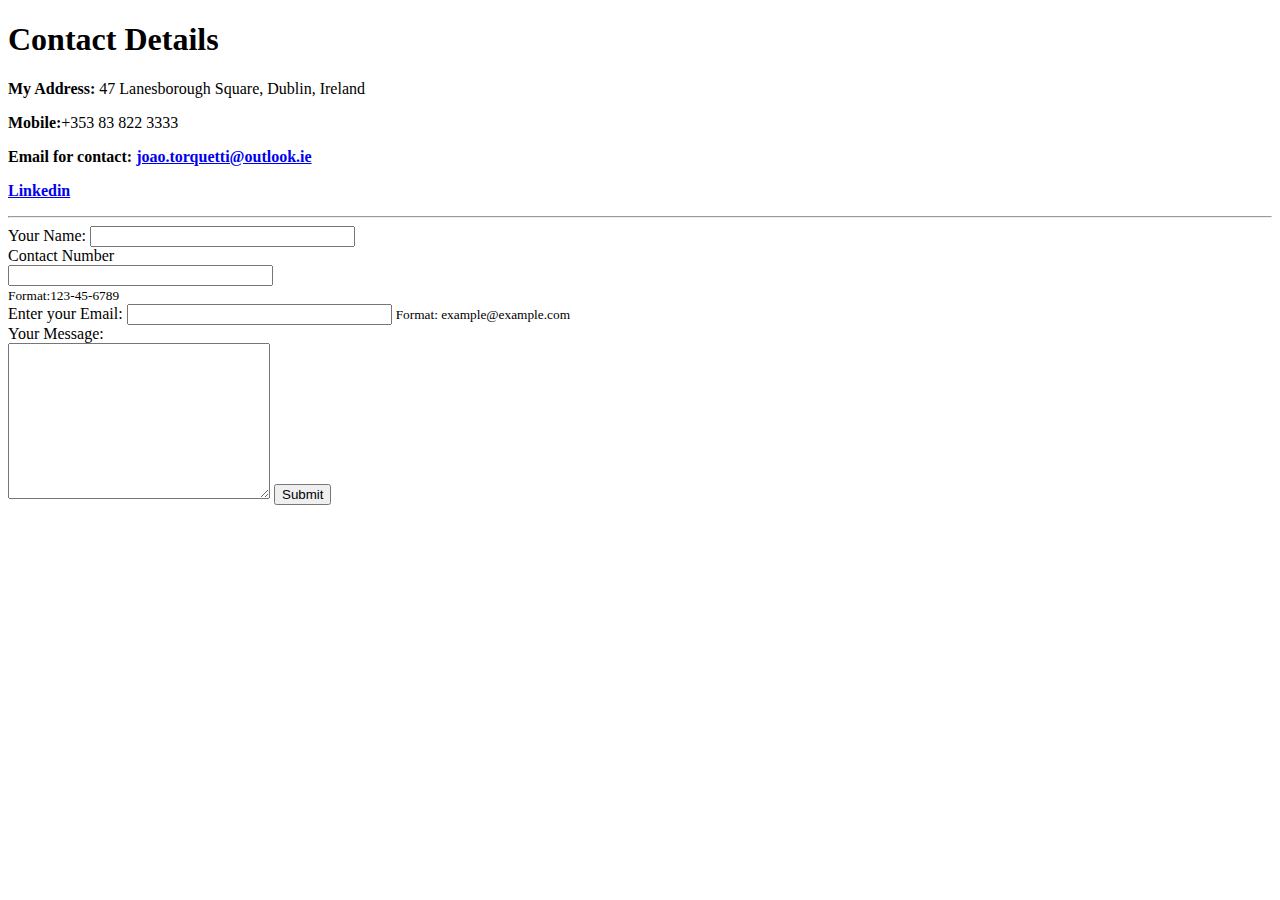
==== Contact.html @ 18d36113 "Add initial cv website files" ====
<!DOCTYPE html>
<html lang="en" dir="ltr">

<head>
  <meta charset="utf-8">
  <title>Contact Details</title>
</head>

<body>
  <h1>Contact Details</h1>
  <p><strong>My Address: </strong>47 Lanesborough Square, Dublin, Ireland</p>
  <p><strong>Mobile:</strong>+353 83 822 3333</p>
  <p><strong>Email for contact: <a href="mailto:joao.torquetti@outlook.ie">joao.torquetti@outlook.ie</a></strong></p>
  <p><strong><a href="https://www.linkedin.com/in/joao-torquetti-3b06a6b1/">Linkedin</a></strong></p>
<hr>
  <form  actoin="mailto:joao.torquetti@outlook.ie" method="post" enctype="text/plain">
    <label>Your Name:</label>
    <input type="text" name="yourName" value="" size="30" /><br />
    <label for="phone">Contact Number</label><br>
    <input type="tel" id="phone" name="yourPhone" .
    pattern="[0-9]{3}-[0-9]{2}-[0-9]{3}-[0-9]{4}"required size="30"/><br>
    <small>Format:123-45-6789</small><br />
    <label for="email">Enter your Email:</label>
    <input type="email" name="yourEmail" id="email" size="30" />
    <small>Format: example@example.com</small><br />
    <label for="message">Your Message:</label><br />
    <textarea name="yourMessage" rows="10" cols="30"></textarea>
    <input type="submit" name="save" />
    </form>
</body>
</html>
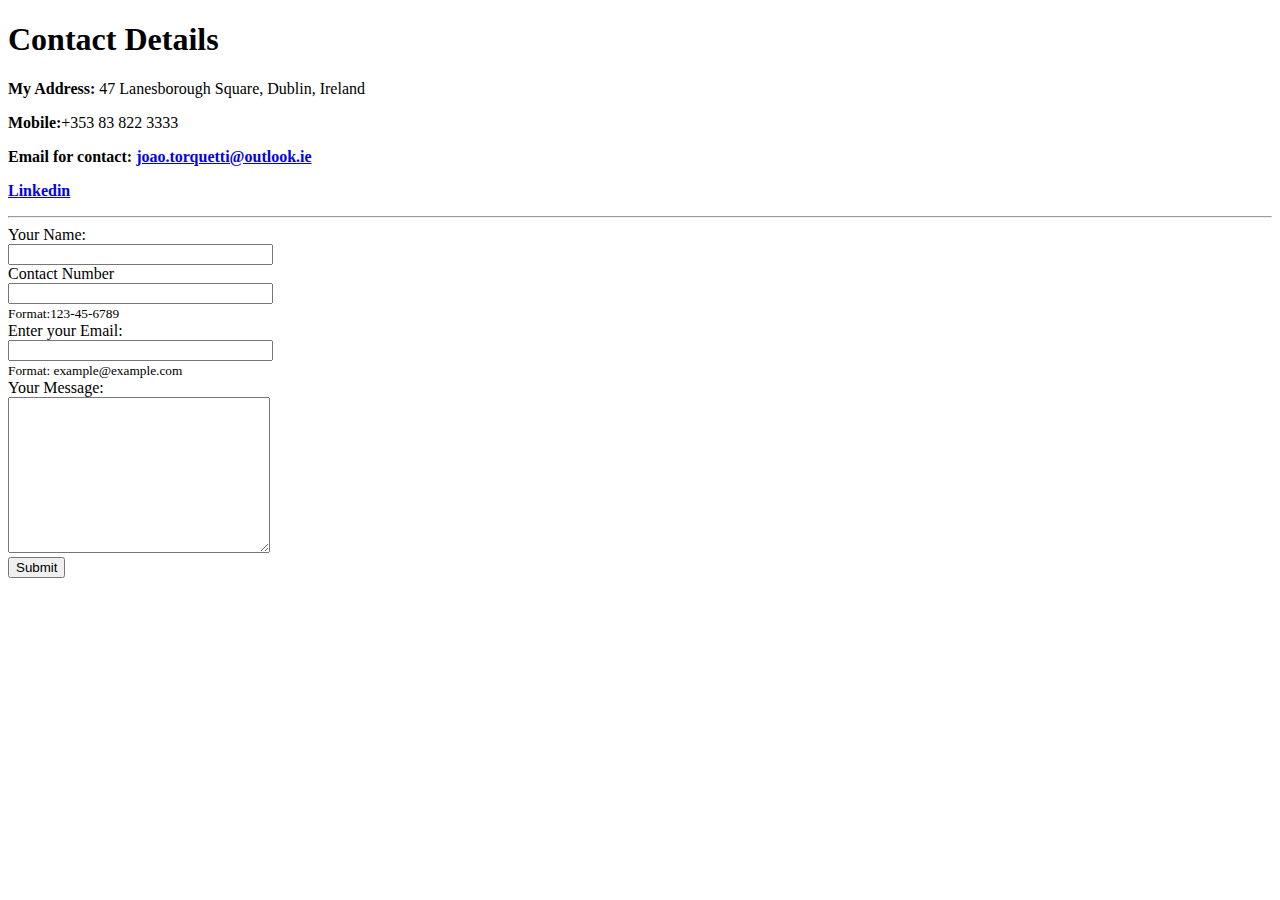
==== commit 998e05c9: "Update Contact.html" ====
--- a/Contact.html
+++ b/Contact.html
@@ -12,20 +12,20 @@
   <p><strong>Mobile:</strong>+353 83 822 3333</p>
   <p><strong>Email for contact: <a href="mailto:joao.torquetti@outlook.ie">joao.torquetti@outlook.ie</a></strong></p>
   <p><strong><a href="https://www.linkedin.com/in/joao-torquetti-3b06a6b1/">Linkedin</a></strong></p>
-<hr>
-  <form  actoin="mailto:joao.torquetti@outlook.ie" method="post" enctype="text/plain">
-    <label>Your Name:</label>
+  <hr>
+  <form actoin="mailto:joao.torquetti@outlook.ie" method="post" enctype="text/plain">
+    <label>Your Name:</label><br />
     <input type="text" name="yourName" value="" size="30" /><br />
-    <label for="phone">Contact Number</label><br>
-    <input type="tel" id="phone" name="yourPhone" .
-    pattern="[0-9]{3}-[0-9]{2}-[0-9]{3}-[0-9]{4}"required size="30"/><br>
+    <label for="phone">Contact Number</label><br />
+    <input type="tel" id="phone" name="yourPhone" . pattern="[0-9]{3}-[0-9]{2}-[0-9]{3}-[0-9]{4}" required size="30" /><br>
     <small>Format:123-45-6789</small><br />
-    <label for="email">Enter your Email:</label>
-    <input type="email" name="yourEmail" id="email" size="30" />
+    <label for="email">Enter your Email:</label><br />
+    <input type="email" name="yourEmail" id="email" size="30" /><br>
     <small>Format: example@example.com</small><br />
     <label for="message">Your Message:</label><br />
-    <textarea name="yourMessage" rows="10" cols="30"></textarea>
+    <textarea name="yourMessage" rows="10" cols="30"></textarea><br />
     <input type="submit" name="save" />
-    </form>
+  </form>
 </body>
+
 </html>
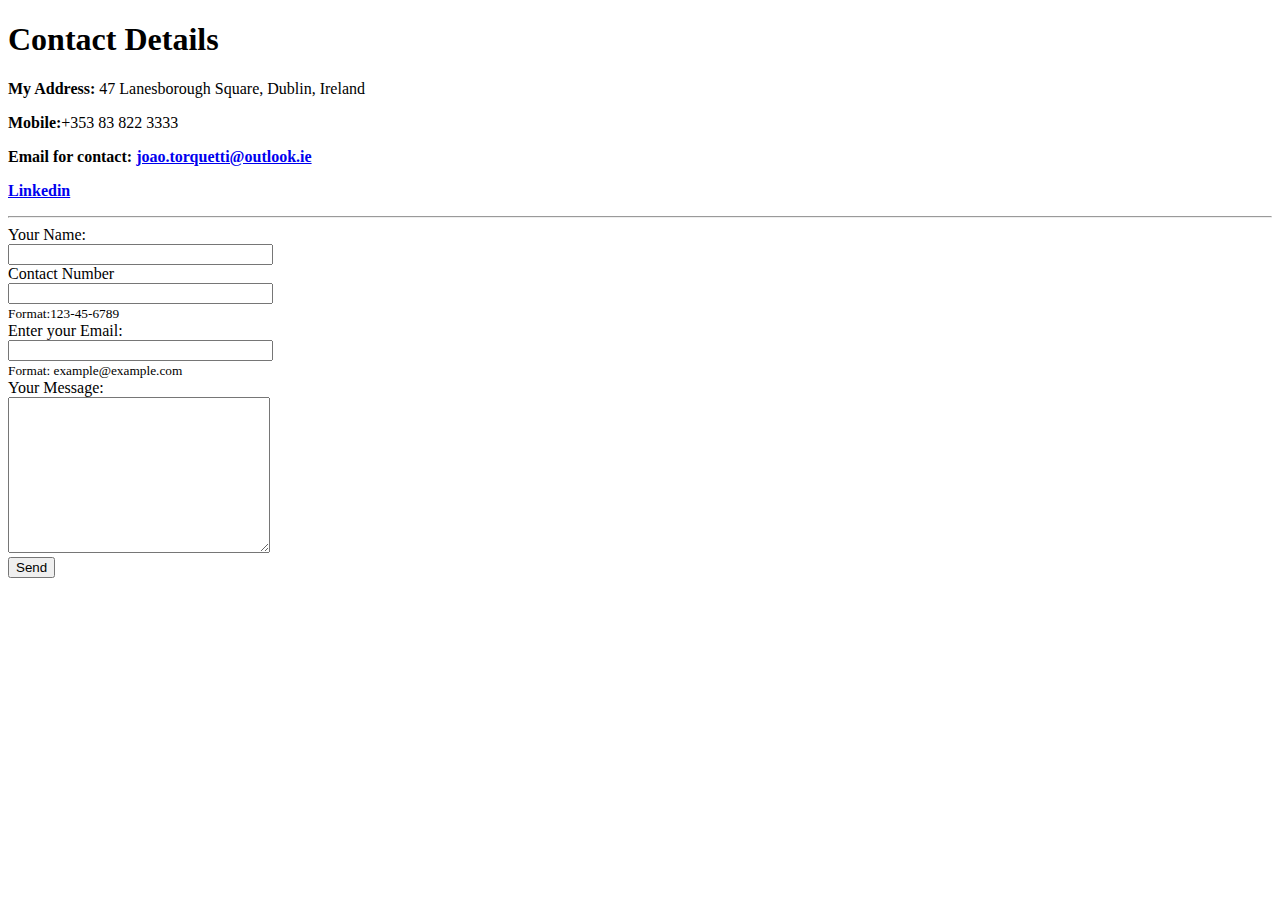
==== commit bdc72296: "Update Contact.html" ====
--- a/Contact.html
+++ b/Contact.html
@@ -13,18 +13,18 @@
   <p><strong>Email for contact: <a href="mailto:joao.torquetti@outlook.ie">joao.torquetti@outlook.ie</a></strong></p>
   <p><strong><a href="https://www.linkedin.com/in/joao-torquetti-3b06a6b1/">Linkedin</a></strong></p>
   <hr>
-  <form actoin="mailto:joao.torquetti@outlook.ie" method="post" enctype="text/plain">
+  <form action="mailto:joao.torquetti@outlook.ie" method="get" enctype="text/plain">
     <label>Your Name:</label><br />
     <input type="text" name="yourName" value="" size="30" /><br />
     <label for="phone">Contact Number</label><br />
-    <input type="tel" id="phone" name="yourPhone" . pattern="[0-9]{3}-[0-9]{2}-[0-9]{3}-[0-9]{4}" required size="30" /><br>
+    <input type="tel" id="phone" name="yourPhone" . pattern="[0-9]{3}[0-9]{2}[0-9]{3}[0-9]{4}" required size="30" /><br>
     <small>Format:123-45-6789</small><br />
     <label for="email">Enter your Email:</label><br />
     <input type="email" name="yourEmail" id="email" size="30" /><br>
     <small>Format: example@example.com</small><br />
     <label for="message">Your Message:</label><br />
     <textarea name="yourMessage" rows="10" cols="30"></textarea><br />
-    <input type="submit" name="save" />
+    <input type="submit" name="submit" value="Send" />
   </form>
 </body>
 
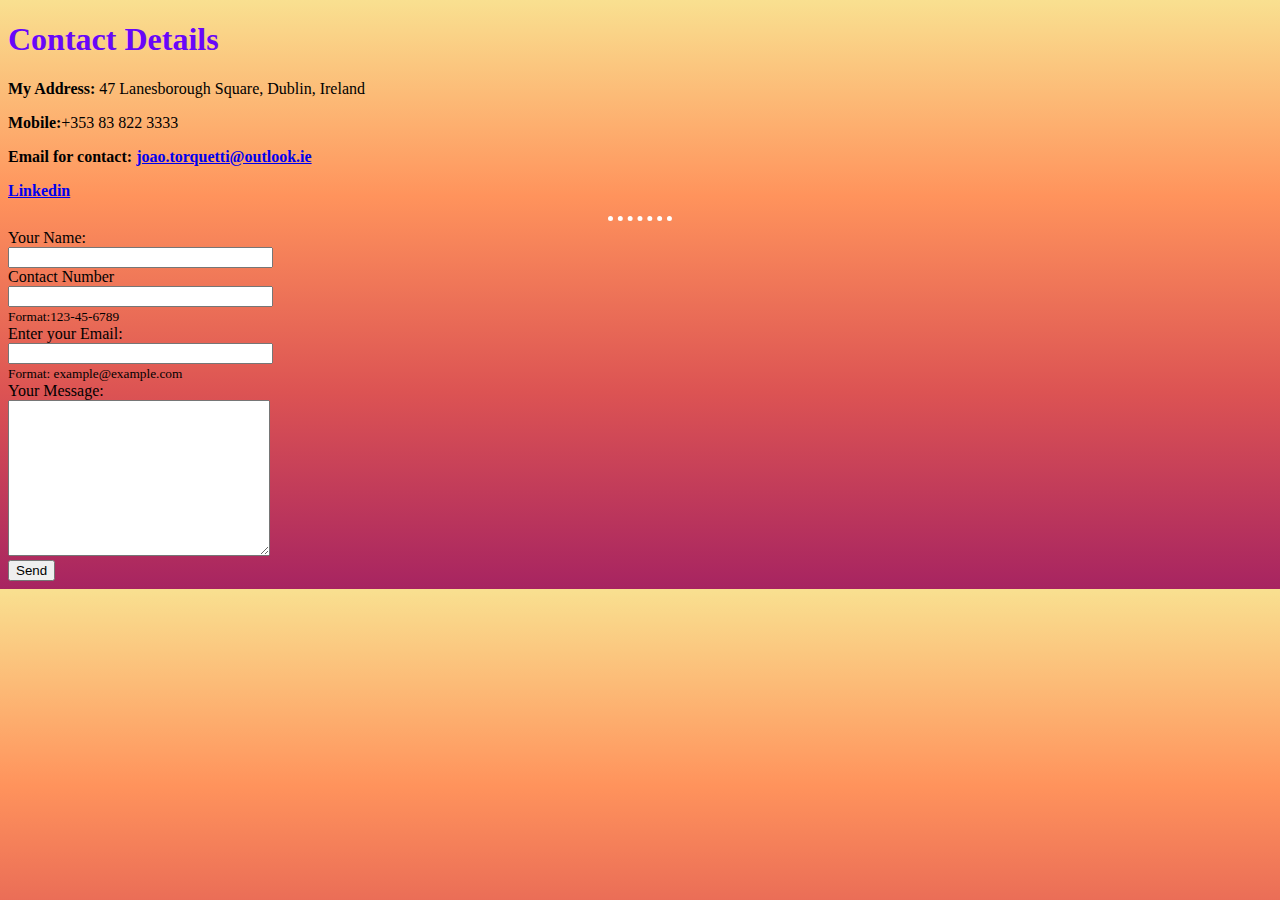
==== commit 3f40858a: "Add files via upload" ====
--- a/Contact.html
+++ b/Contact.html
@@ -4,6 +4,7 @@
 <head>
   <meta charset="utf-8">
   <title>Contact Details</title>
+  <link rel="stylesheet" href="CSS/styles.css" >
 </head>
 
 <body>
--- a/CSS/styles.css
+++ b/CSS/styles.css
@@ -0,0 +1,23 @@
+body {
+  background-image: linear-gradient(#f9e090, #ff935c, #dc5353, #a72461);
+}
+
+hr {
+  border-style: none;
+  border-top-style: dotted;
+  border-color: white;
+  border-width: 5px;
+  width: 5%
+}
+
+h1 {
+  color: #6807f9;
+}
+
+h3 {
+  color: #6807f9;
+}
+
+img {
+  border-radius: 8px;
+}
